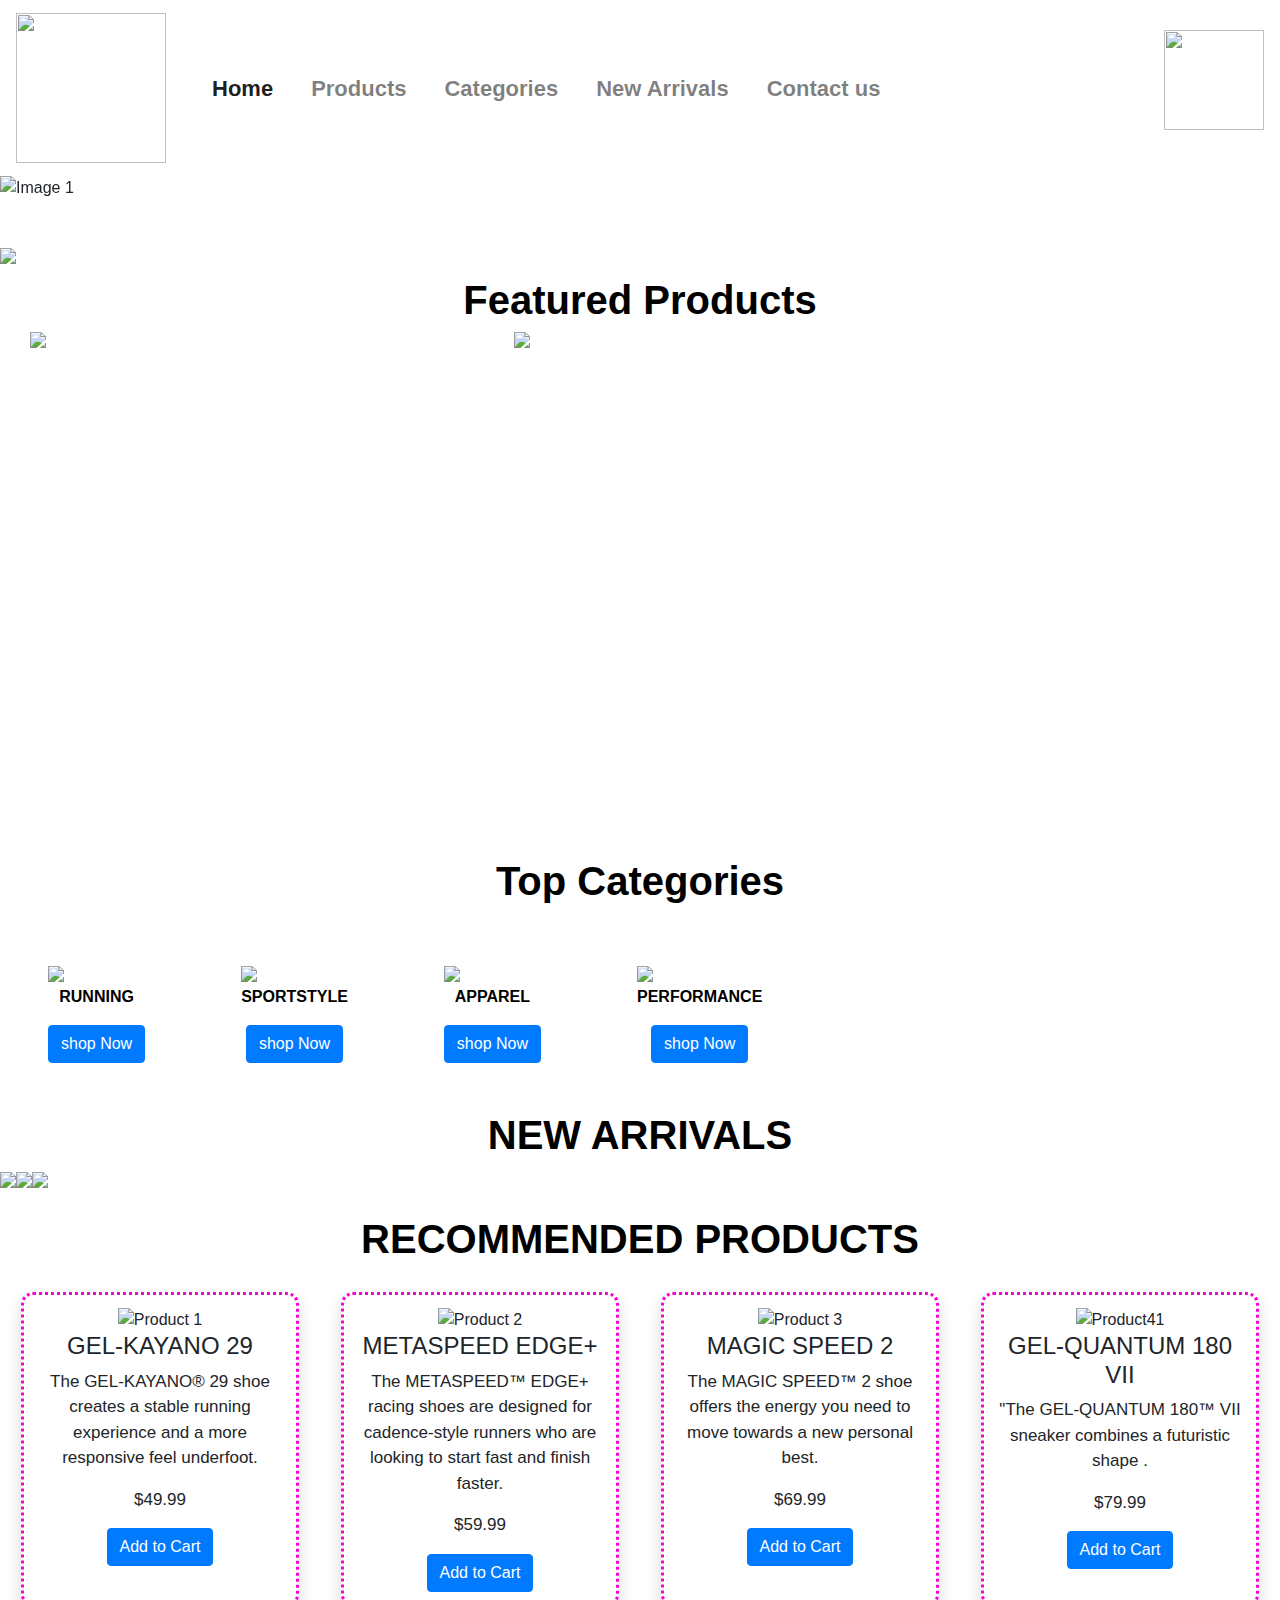
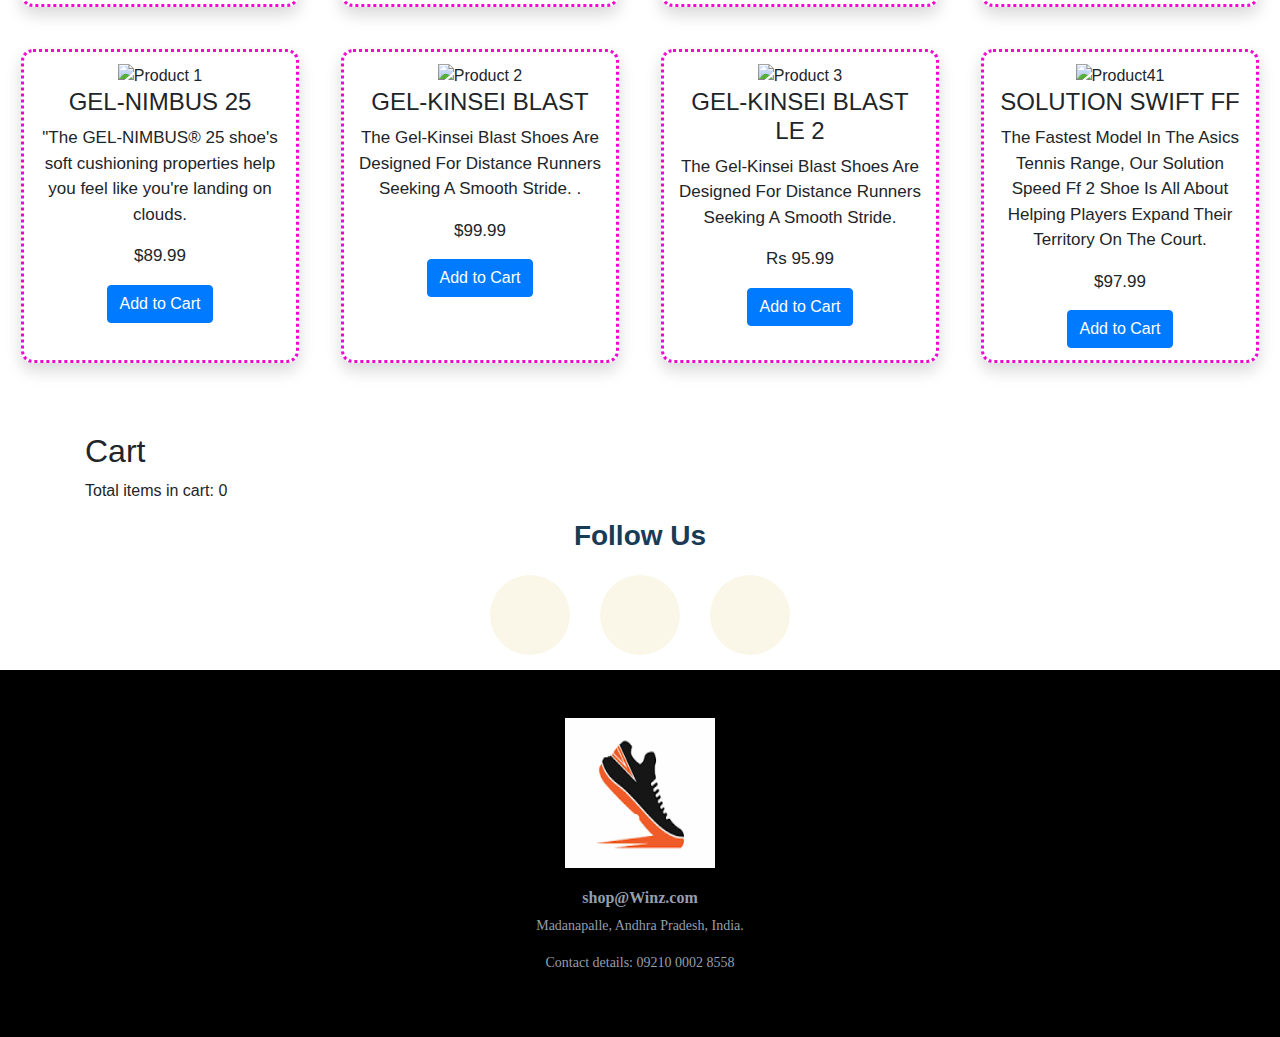
==== index.html @ 42fc5021 "Add files via upload" ====
<!DOCTYPE html>
<html lang="en">
  <head>
    <meta charset="UTF-8">
    <meta name="viewport" content="width=device-width, initial-scale=1.0">
    <title>Shoe Store</title>
    <link rel="stylesheet" href="styles.css">
    <link
      rel="stylesheet"
      href="https://stackpath.bootstrapcdn.com/bootstrap/4.5.2/css/bootstrap.min.css">
  </head>
  <body>
    <nav class="navbar navbar-expand-lg navbar-light bg-white">
      <a class="navbar-brand" href="#">
        <img
          class="imagesize"
          src="https://res.cloudinary.com/dgk7b7mkt/image/upload/v1687593803/shoes-store-logo-icon-vector-260nw-1718722330_1_2_qlurv9.png">
      </a>
      <button
        class="navbar-toggler"
        type="button"
        data-toggle="collapse"
        data-target="#navbarNav"
        aria-controls="navbarNav"
        aria-expanded="false"
        aria-label="Toggle navigation"
      >
        <span class="navbar-toggler-icon"></span>
      </button>
      <div class="collapse navbar-collapse" id="navbarNav">
        <ul class="navbar-nav">
          <li class="nav-item active">
            <a class="nav-link size" href="index.html">Home</a>
          </li>
          <li class="nav-item">
            <a class="nav-link size" href="#productSection">Products</a>
          </li>

          <li class="nav-item">
            <a class="nav-link size" href="#cat">Categories</a>
          </li>
          <li class="nav-item">
            <a class="nav-link size" href="#new">New Arrivals</a>
          </li>
          <div>
            <li class="nav-item">
              <a class="nav-link size" href="#contact">Contact us</a>
            </li>
          </div>
        </ul>
      </div>
      <div class="ml-auto">
        <p>
          <a href="#cart">
            <img
              class="imagesize1"
              src="https://res.cloudinary.com/dgk7b7mkt/image/upload/v1687593078/shoes-shop-logo-vector-store-260nw-1718721763_1_txtzcp.png"
            />
          </a>
        </p>
      </div>
    </nav>

    <div
      id="carouselExampleIndicators"
      class="carousel slide"
      data-ride="carousel"
    >
      <ol class="carousel-indicators">
        <li
          data-target="#carouselExampleIndicators"
          data-slide-to="0"
          class="active"
        ></li>
        <li data-target="#carouselExampleIndicators" data-slide-to="1"></li>
        <li data-target="#carouselExampleIndicators" data-slide-to="2"></li>
      </ol>
      <div class="carousel-inner">
        <div class="carousel-item active">
          <img
            src="https://cms-static.asics.com/media-libraries/88938/file.ob.jpg?20230616120553"
            class="d-block w-100"
            alt="Image 1"
          />
        </div>
        <div class="carousel-item">
          <img
            src="https://cms-static.asics.com/media-libraries/91753/file.ob.jpg?20230616120553"
            class="d-block w-100"
            alt="Image 2"
          />
        </div>
        <div class="carousel-item">
          <img
            src="https://cms-static.asics.com/media-libraries/95495/file.ob.jpg?20230616120553"
            class="d-block w-100"
            alt="Image 3"
          />
        </div>
      </div>
      <a
        class="carousel-control-prev"
        href="#carouselExampleIndicators"
        role="button"
        data-slide="prev"
      >
        <span class="carousel-control-prev-icon" aria-hidden="true"></span>
        <span class="sr-only">Previous</span>
      </a>
      <a
        class="carousel-control-next"
        href="#carouselExampleIndicators"
        role="button"
        data-slide="next"
      >
        <span class="carousel-control-next-icon" aria-hidden="true"></span>
        <span class="sr-only">Next</span>
      </a>
    </div>
    <div>
      <img
        class="m"
        src="https://cms-static.asics.com/media-libraries/95033/file.jpg?20230609070013"
      />
    </div>

    <div>
      <h1 id="productSection" class="heading">Featured Products</h1>
      <div class="imgs d-flex flex-row justify-content-between">
        <img
          src="https://cms-static.asics.com/media-libraries/90622/file.jpeg?20230609070102"
        />
        <img
          src="https://cms-static.asics.com/media-libraries/95035/file.jpg?20230609070102"
        />
      </div>
    </div>

    <div>
      <h1 id="cat" class="heading">Top Categories</h1>
      <div class="d-flex flex-row">
        <div class="m-5">
          <img
            src="https://cms-static.asics.com/media-libraries/95030/file.pcp.jpg?20230609053334"
          />

          <p class="sub-head text-center">RUNNING</p>
          <div class="text-center">
            <button id="runningBtn" class="btn btn-primary">shop Now</button>
          </div>
        </div>
        <div class="m-5">
          <img
            src="https://cms-static.asics.com/media-libraries/95031/file.pcp.jpg?20230609053334"
          />

          <p class="sub-head text-center">SPORTSTYLE</p>
          <div class="text-center">
            <button id="sportBtn" class="btn btn-primary">shop Now</button>
          </div>
        </div>

        <div class="m-5">
          <img
            src="https://cms-static.asics.com/media-libraries/95032/file.pcp.jpg?20230609053334"
          />

          <p class="sub-head text-center">APPAREL</p>
          <div class="text-center">
            <button id="apparelBtn" class="btn btn-primary">shop Now</button>
          </div>
        </div>
        <div class="m-5">
          <img
            src="https://cms-static.asics.com/media-libraries/91796/file.pcp.jpg?20230609053334"
          />

          <p class="sub-head text-center">PERFORMANCE</p>
          <div class="text-center">
            <button id="performanceBtn" class="btn btn-primary">shop Now</button>
          </div>
        </div>
      </div>
    </div>
    <div>
      <h1 id="new" class="heading">NEW ARRIVALS</h1>
      <div class="d-flex flex-row">
        <div>
          <img
            src="https://cms-static.asics.com/media-libraries/80841/file.thrb.jpeg?20220705073624"
          />
        </div>
        <div>
          <img
            src="https://cms-static.asics.com/media-libraries/80842/file.thrb.jpeg?20220705073624"
          />
        </div>
        <div>
          <img
            src="https://cms-static.asics.com/media-libraries/80843/file.thrb.jpeg?20220705073624"
          />
        </div>
      </div>
    </div>
    <h1 class="heading mt-4">RECOMMENDED PRODUCTS</h1>

    <div class="d-flex flex-row justify-content-between">
      <div class="bg shadow">
        <img
          src="https://storage.sg.content-cdn.io/cdn-cgi/image/width=550,height=412,quality=75,format=auto/in-resources/e671b7de-bcf9-4637-af5c-0ffe1c9d208a/Images/ProductImages/Source/1201A789_001_SR_RT_GLB.jpg"
          alt="Product 1"
          class="image"
        />
        <h4>GEL-KAYANO 29</h4>
        <p class="main">
          The GEL-KAYANO® 29 shoe creates a stable running experience and a more
          responsive feel underfoot.
        </p>
        <p class="main">$49.99</p>
        <button class="btn btn-primary add-to-cart-btn" data-id="1">
          Add to Cart
        </button>
      </div>
      <div class="bg shadow">
        <img
          src="https://storage.sg.content-cdn.io/cdn-cgi/image/width=550,height=412,quality=75,format=auto/in-resources/e671b7de-bcf9-4637-af5c-0ffe1c9d208a/Images/ProductImages/Source/1202A380_700_SR_RT_GLBNSW.jpg"
          alt="Product 2"
          class="image"
        />
        <h4>METASPEED EDGE+</h4>
        <p class="main">
          The METASPEED™ EDGE+ racing shoes are designed for cadence-style
          runners who are looking to start fast and finish faster.
        </p>
        <p class="main">$59.99</p>
        <button class="btn btn-primary add-to-cart-btn" data-id="2">
          Add to Cart
        </button>
      </div>
      <div class="bg shadow">
        <img
          src="https://storage.sg.content-cdn.io/cdn-cgi/image/width=550,height=412,quality=75,format=auto/in-resources/e671b7de-bcf9-4637-af5c-0ffe1c9d208a/Images/ProductImages/Source/1202A254_960_SR_RT_GLB1.jpg"
          alt="Product 3"
          class="image"
        />
        <h4>MAGIC SPEED 2</h4>
        <p class="main">
          The MAGIC SPEED™ 2 shoe offers the energy you need to move towards a
          new personal best.
        </p>
        <p class="main">$69.99</p>
        <button class="btn btn-primary add-to-cart-btn" data-id="1">
          Add to Cart
        </button>
      </div>
      <div class="bg shadow">
        <img
          src="https://storage.sg.content-cdn.io/cdn-cgi/image/width=550,height=412,quality=75,format=auto/in-resources/e671b7de-bcf9-4637-af5c-0ffe1c9d208a/Images/ProductImages/Source/1011B440_005_SR_RT_GLB.jpg"
          alt="Product41"
          class="image"
        />
        <h4>GEL-QUANTUM 180 VII</h4>
        <p class="main">
          "The GEL-QUANTUM 180™ VII sneaker combines a futuristic shape .
        </p>
        <p class="main">$79.99</p>
        <button class="btn btn-primary add-to-cart-btn" data-id="1">
          Add to Cart
        </button>
      </div>
    </div>

    <div class="d-flex flex-row justify-content-between">
      <div class="bg shadow">
        <img
          src="https://storage.sg.content-cdn.io/cdn-cgi/image/width=550,height=412,quality=75,format=auto/in-resources/e671b7de-bcf9-4637-af5c-0ffe1c9d208a/Images/ProductImages/Source/1011B547_021_SR_RT_GLB.jpg"
          alt="Product 1"
          class="image"
        />
        <h4>GEL-NIMBUS 25</h4>
        <p class="main">
          "The GEL-NIMBUS® 25 shoe's soft cushioning properties help you feel
          like you're landing on clouds.
        </p>
        <p class="main">$89.99</p>
        <button class="btn btn-primary add-to-cart-btn" data-id="1">
          Add to Cart
        </button>
      </div>
      <div class="bg shadow">
        <img
          src="https://storage.sg.content-cdn.io/cdn-cgi/image/width=550,height=412,quality=75,format=auto/in-resources/e671b7de-bcf9-4637-af5c-0ffe1c9d208a/Images/ProductImages/Source/1011B203_003_SR_RT_GLB.jpg"
          alt="Product 2"
          class="image"
        />
        <h4>GEL-KINSEI BLAST</h4>
        <p class="main">
          The Gel-Kinsei Blast Shoes Are Designed For Distance Runners Seeking A
          Smooth Stride. .
        </p>
        <p class="main">$99.99</p>
        <button class="btn btn-primary add-to-cart-btn" data-id="2">
          Add to Cart
        </button>
      </div>
      <div class="bg shadow">
        <img
          src="https://storage.sg.content-cdn.io/cdn-cgi/image/%7Bwidth%7D,%7Bheight%7D,quality=75,format=auto/in-resources/e671b7de-bcf9-4637-af5c-0ffe1c9d208a/Images/ProductImages/Source/1011B592_400_SR_RT_GLB.jpg"
          alt="Product 3"
          class="image"
        />
        <h4>GEL-KINSEI BLAST LE 2</h4>
        <p class="main">
          The Gel-Kinsei Blast Shoes Are Designed For Distance Runners Seeking A
          Smooth Stride.
        </p>
        <p class="main">Rs 95.99</p>
        <button class="btn btn-primary add-to-cart-btn" data-id="1">
          Add to Cart
        </button>
      </div>
      <div class="bg shadow">
        <img
          src="https://storage.sg.content-cdn.io/cdn-cgi/image/width=550,height=412,quality=75,format=auto/in-resources/e671b7de-bcf9-4637-af5c-0ffe1c9d208a/Images/ProductImages/Source/1041A298_002_SR_RT_GLB.jpg"
          alt="Product41"
          class="image"
        />
        <h4>SOLUTION SWIFT FF</h4>
        <p class="main">
          The Fastest Model In The Asics Tennis Range, Our Solution Speed Ff 2
          Shoe Is All About Helping Players Expand Their Territory On The Court.
        </p>
        <p class="main">$97.99</p>
        <button class="btn btn-primary add-to-cart-btn" data-id="1">
          Add to Cart
        </button>
      </div>
    </div>

    <div class="container mt-5">
      <h2 id="cart">Cart</h2>
      <div id="cart-items"></div>
      <p>Total items in cart: <span id="cart-count">0</span></p>
    </div>

    <h1 class="follow-us-section-heading">Follow Us</h1>

    <div class="d-flex flex-row justify-content-center">
      <div class="follow-us-icon-container">
        <i class="clr fab fa-twitter icon"></i>
      </div>
      <div class="follow-us-icon-container">
        <i class="clr fab fa-instagram icon"></i>
      </div>
      <div class="follow-us-icon-container">
        <i class="clr fab fa-facebook icon"></i>
      </div>
    </div>

    <div id="contact" class="footer-section pt-5 pb-5">
      <div class="container">
        <div class="row">
          <div class="col-12 text-center">
            <img
              src="[data-uri]"
              class="imagesize"
            />
            <h1 class="footer-section-mail-id">shop@Winz.com</h1>
            <p class="footer-section-address">
              Madanapalle, Andhra Pradesh, India.
            </p>
            <p class="footer-section-address">
              Contact details: 09210 0002 8558
            </p>
          </div>
        </div>
      </div>
    </div>

    <script src="script.js"></script>
    <script src="https://code.jquery.com/jquery-3.5.1.slim.min.js"></script>
    <script src="https://cdn.jsdelivr.net/npm/@popperjs/core@2.5.3/dist/umd/popper.min.js"></script>
    <script src="https://stackpath.bootstrapcdn.com/bootstrap/4.5.2/js/bootstrap.min.js"></script>
    <script
      src="https://kit.fontawesome.com/20c5629a29.js"
      crossorigin="anonymous"
    ></script>
  </body>
</html>
---- styles.css ----
/* Your existing CSS code goes here */

.size {
    font-size: 22px;
    font-weight: bold;
    margin-left: 22px;
    color: white;
}

.col {
    color: white;
}

.image {
    height: 200px;
    width: 200px;
}

.bg {
    border-style: dotted;
    border-color:rgb(243,6,207);
    width: 300px;
    margin: 21px;
    text-align: center;
    padding: 12px;
    border-radius: 12px;
}
.bg:hover{
    border-color: rgb(2,205,29);
    border-radius: 100px;
}

.main {
    font-size: 17px;
}

.but {
    background-color: goldenrod;
    color: white;
    border-color: red;
    font-weight: bold;
    border-width: 3px;
}

.cart-container {
    margin-top: 30px;
}

.cart-container h2 {
    text-align: center;
}

.cart-container #cart-count {
    text-align: center;
    font-size: 24px;
    font-weight: bold;
    margin-bottom: 10px;
}

.cart-item {
    margin-bottom: 10px;
    padding-bottom: 10px;
    border-bottom: 1px solid #ccc;
}

.remove-btn {
    background-color: #dc3545;
    color: white;
    border: none;
    padding: 5px 10px;
    font-size: 14px;
    cursor: pointer;
}

.imagesize {
    height: 150px;
    width: 150px
}

.size {
    font-weight: bold;
}

.m {
    margin-top: 48px;
    margin-bottom: 48px;
}

.imgs {
    height: 500px;
    width: 500px;
    gap: 2rem;
    margin-left: 30px;
    margin-bottom: 25px;
}

.heading {
    color: black;
    text-align: center;
    font-weight: bold;
}

.sub-head {
    color: black;
    font-weight: bold;

}

.footer-section {
    background-color: black;
}

.footer-section-mail-id {
    color: #959ead;
    font-family: "Roboto";
    font-weight: bold;
    font-size: 16px;
    margin-top: 20px;
}

.footer-section-address {
    color: #959ead;
    font-family: "Roboto";
    font-size: 14px;
}

.follow-us-icon-container {
    background-color: #faf7e8;
    width: 80px;
    height: 80px;
    border-radius: 40px;
    margin: 15px;
    padding: 30px;
    padding-left: 27px;
}

.follow-us-section {
    background-color: white;
}

.follow-us-section-heading {
    text-align: center;
    color: #183b56;

    font-size: 28px;
    font-weight: 700;
}

.clr {
    font-size: 30px
}

.imagesize1 {
    height: 100px;
    width: 100px
}

.m {
    margin-bottom: 12px;
    width: 100%;
}
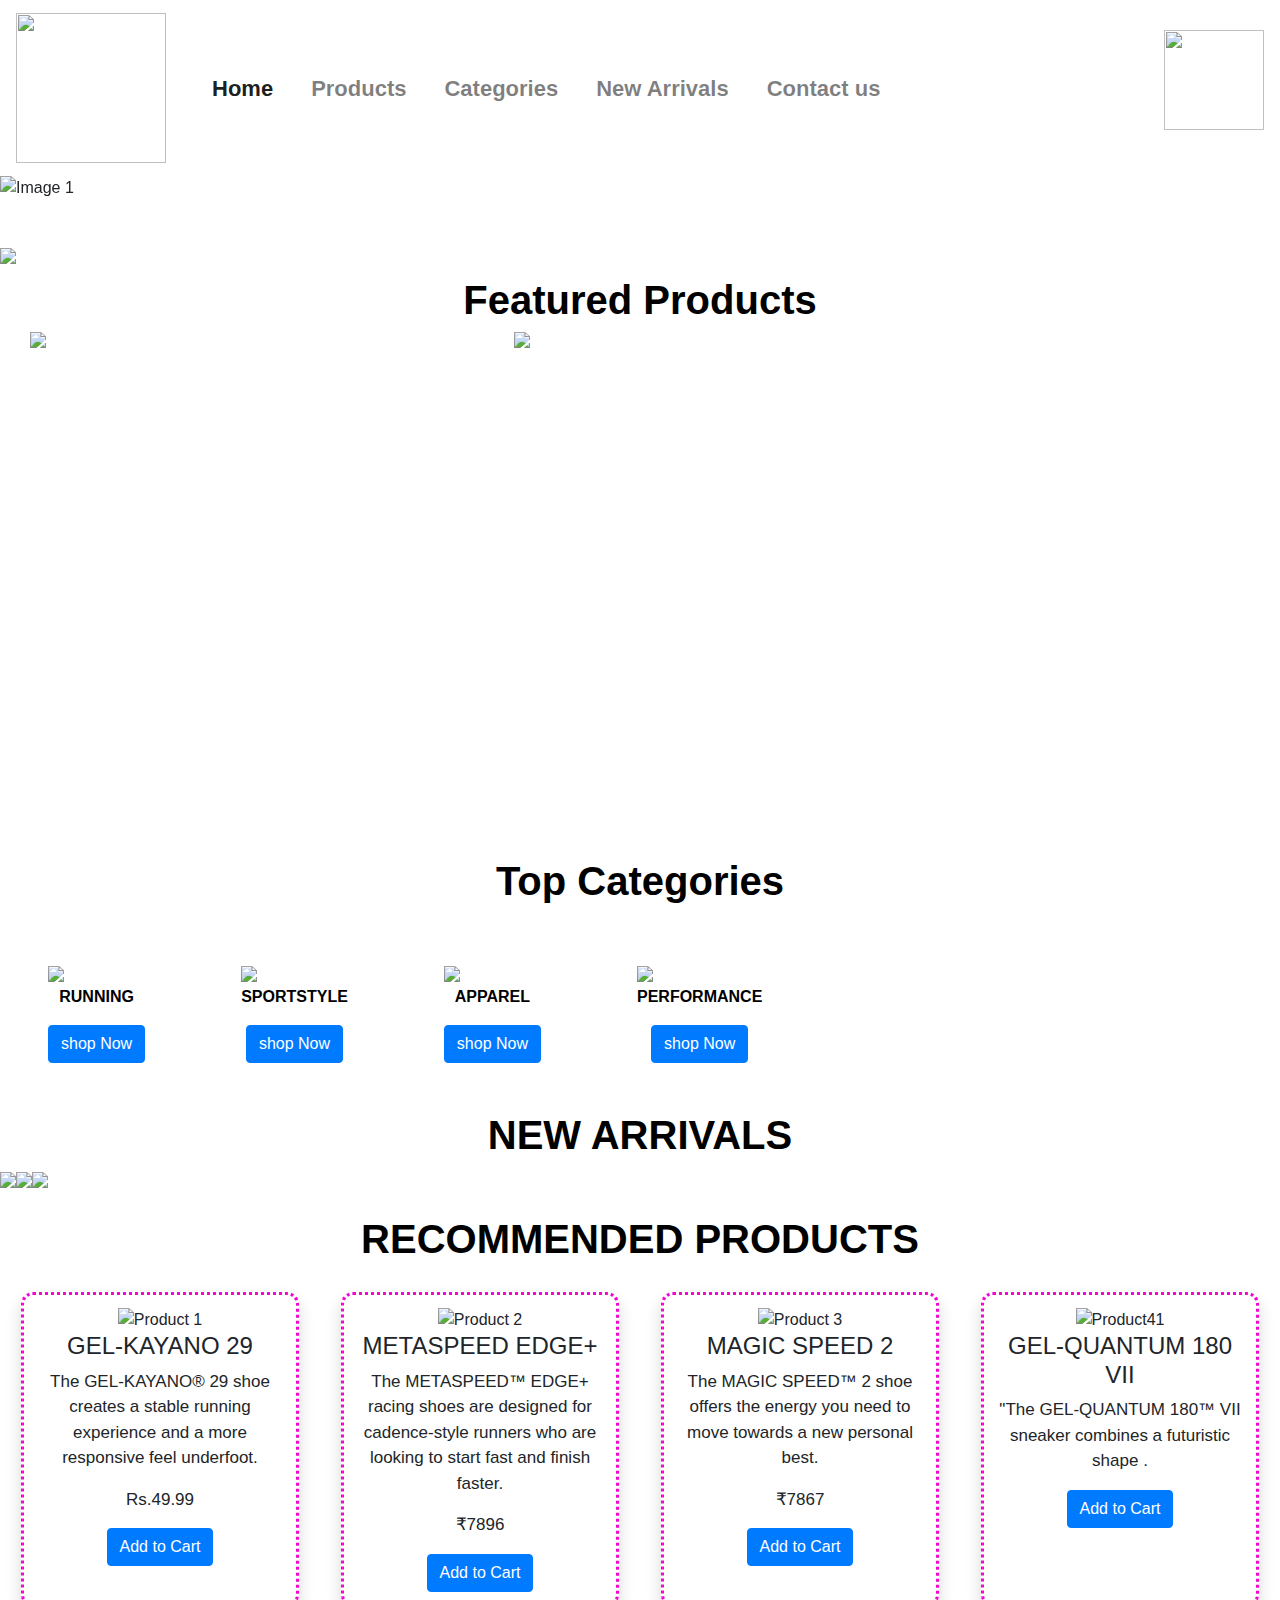
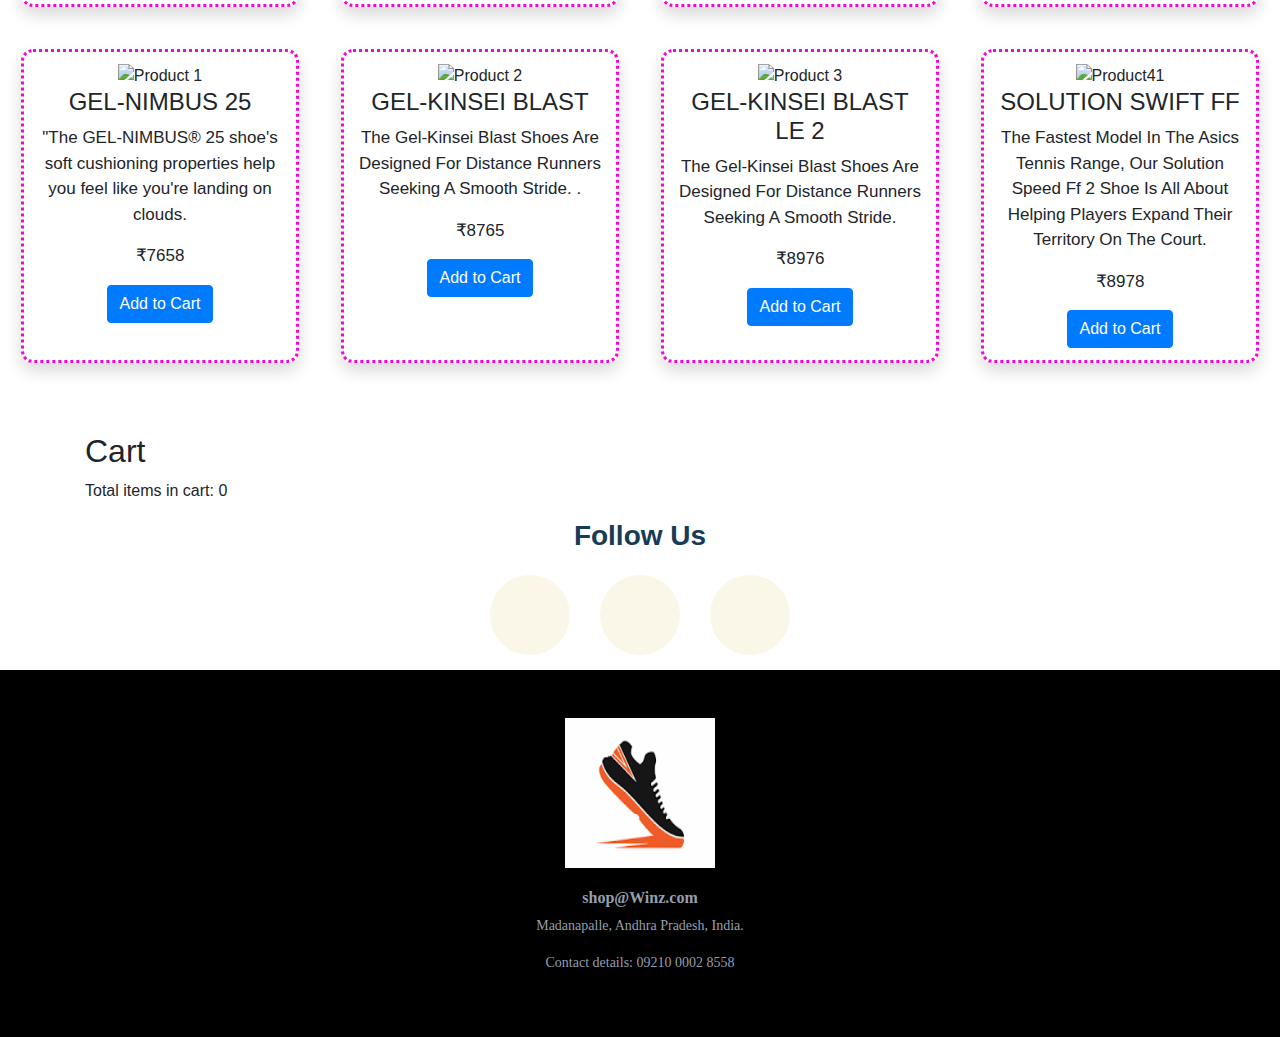
==== commit 9ea711c3: "Update index.html" ====
--- a/index.html
+++ b/index.html
@@ -216,7 +216,7 @@
           The GEL-KAYANO® 29 shoe creates a stable running experience and a more
           responsive feel underfoot.
         </p>
-        <p class="main">$49.99</p>
+        <p class="main">Rs.49.99</p>
         <button class="btn btn-primary add-to-cart-btn" data-id="1">
           Add to Cart
         </button>
@@ -232,7 +232,7 @@
           The METASPEED™ EDGE+ racing shoes are designed for cadence-style
           runners who are looking to start fast and finish faster.
         </p>
-        <p class="main">$59.99</p>
+        <p class="main">₹7896</p>
         <button class="btn btn-primary add-to-cart-btn" data-id="2">
           Add to Cart
         </button>
@@ -248,7 +248,7 @@
           The MAGIC SPEED™ 2 shoe offers the energy you need to move towards a
           new personal best.
         </p>
-        <p class="main">$69.99</p>
+        <p class="main">₹7867</p>
         <button class="btn btn-primary add-to-cart-btn" data-id="1">
           Add to Cart
         </button>
@@ -263,7 +263,7 @@
         <p class="main">
           "The GEL-QUANTUM 180™ VII sneaker combines a futuristic shape .
         </p>
-        <p class="main">$79.99</p>
+        <p class="main"></p>
         <button class="btn btn-primary add-to-cart-btn" data-id="1">
           Add to Cart
         </button>
@@ -282,7 +282,7 @@
           "The GEL-NIMBUS® 25 shoe's soft cushioning properties help you feel
           like you're landing on clouds.
         </p>
-        <p class="main">$89.99</p>
+        <p class="main">₹7658</p>
         <button class="btn btn-primary add-to-cart-btn" data-id="1">
           Add to Cart
         </button>
@@ -298,7 +298,7 @@
           The Gel-Kinsei Blast Shoes Are Designed For Distance Runners Seeking A
           Smooth Stride. .
         </p>
-        <p class="main">$99.99</p>
+        <p class="main">₹8765</p>
         <button class="btn btn-primary add-to-cart-btn" data-id="2">
           Add to Cart
         </button>
@@ -314,7 +314,7 @@
           The Gel-Kinsei Blast Shoes Are Designed For Distance Runners Seeking A
           Smooth Stride.
         </p>
-        <p class="main">Rs 95.99</p>
+        <p class="main">₹8976</p>
         <button class="btn btn-primary add-to-cart-btn" data-id="1">
           Add to Cart
         </button>
@@ -330,7 +330,7 @@
           The Fastest Model In The Asics Tennis Range, Our Solution Speed Ff 2
           Shoe Is All About Helping Players Expand Their Territory On The Court.
         </p>
-        <p class="main">$97.99</p>
+        <p class="main">₹8978</p>
         <button class="btn btn-primary add-to-cart-btn" data-id="1">
           Add to Cart
         </button>
